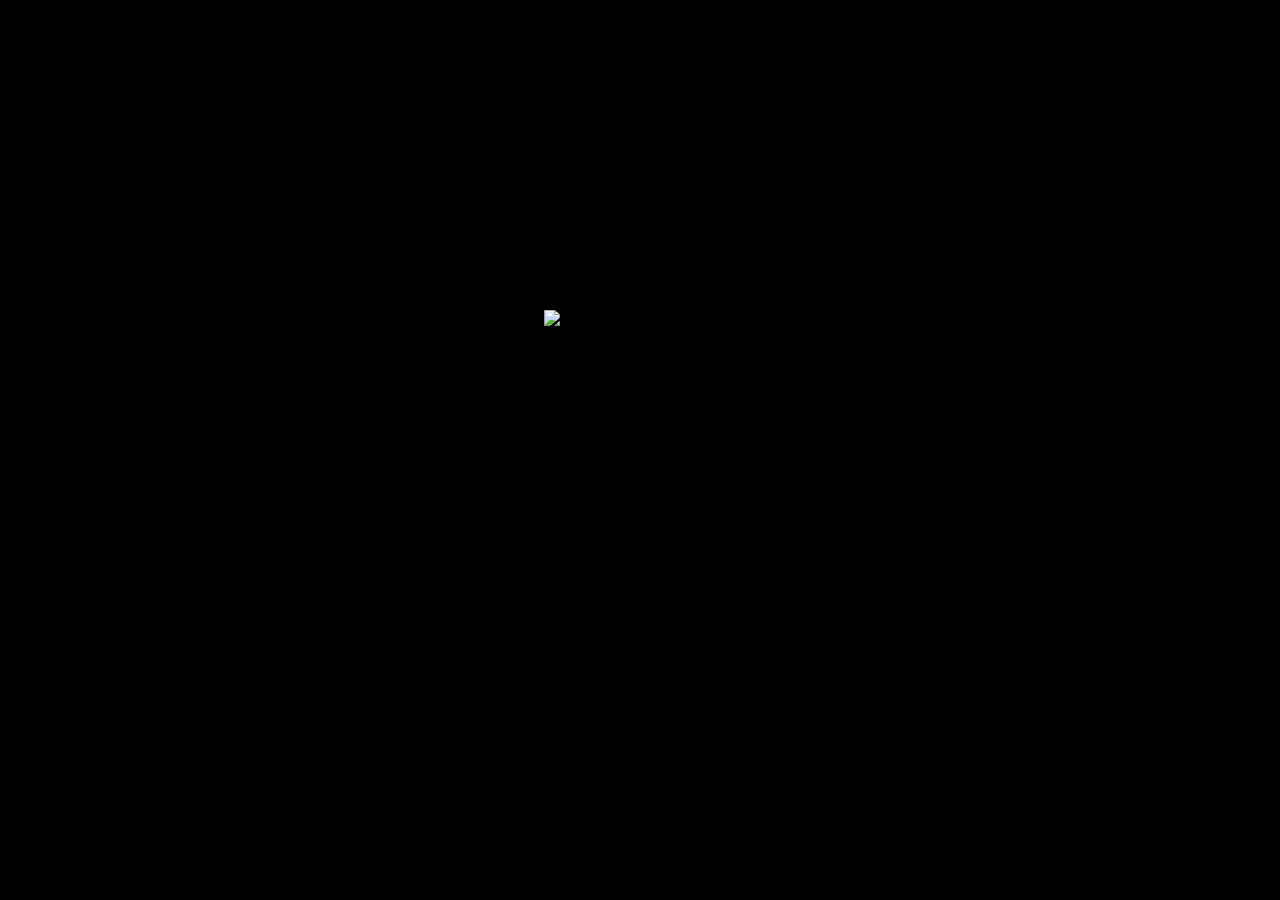
==== game.html @ 99e6f5cb "ajout du jeu, le côté obscur nous guette" ====
<!DOCTYPE html PUBLIC "-//W3C//DTD XHTML 1.0 Strict//EN" "http://www.w3.org/TR/xhtml1/DTD/xhtml1-strict.dtd">
<html xmlns="http://www.w3.org/1999/xhtml">
	<head>
		<meta http-equiv="Content-Type" content="text/html; charset=utf-8">
		<title>Unity Web Player | IHM Game</title>
		<script type='text/javascript' src='https://ssl-webplayer.unity3d.com/download_webplayer-3.x/3.0/uo/jquery.min.js'></script>
		<script type="text/javascript">
		<!--
		var unityObjectUrl = "http://webplayer.unity3d.com/download_webplayer-3.x/3.0/uo/UnityObject2.js";
		if (document.location.protocol == 'https:')
			unityObjectUrl = unityObjectUrl.replace("http://", "https://ssl-");
		document.write('<script type="text\/javascript" src="' + unityObjectUrl + '"><\/script>');
		-->
		</script>
		<script type="text/javascript">
		<!--
			var config = {
				width: 960, 
				height: 600,
				params: { enableDebugging:"0" }
				
			};
			var u = new UnityObject2(config);

			jQuery(function() {

				var $missingScreen = jQuery("#unityPlayer").find(".missing");
				var $brokenScreen = jQuery("#unityPlayer").find(".broken");
				$missingScreen.hide();
				$brokenScreen.hide();
				
				u.observeProgress(function (progress) {
					switch(progress.pluginStatus) {
						case "broken":
							$brokenScreen.find("a").click(function (e) {
								e.stopPropagation();
								e.preventDefault();
								u.installPlugin();
								return false;
							});
							$brokenScreen.show();
						break;
						case "missing":
							$missingScreen.find("a").click(function (e) {
								e.stopPropagation();
								e.preventDefault();
								u.installPlugin();
								return false;
							});
							$missingScreen.show();
						break;
						case "installed":
							$missingScreen.remove();
						break;
						case "first":
						break;
					}
				});
				u.initPlugin(jQuery("#unityPlayer")[0], "Web player.unity3d");
			});
		-->
		</script>
		<style type="text/css">
		<!--
		body {
			font-family: Helvetica, Verdana, Arial, sans-serif;
			background-color: black;
			color: black;
			text-align: center;
		}
		a:link, a:visited {
			color: #000;
		}
		a:active, a:hover {
			color: #666;
		}
		p.header {
			font-size: small;
		}
		p.header span {
			font-weight: bold;
		}
		p.footer {
			font-size: x-small;
		}
		div.content {
			margin: auto;
			width: 960px;
		}
		div.broken,
		div.missing {
			margin: auto;
			position: relative;
			top: 50%;
			width: 193px;
		}
		div.broken a,
		div.missing a {
			height: 63px;
			position: relative;
			top: -31px;
		}
		div.broken img,
		div.missing img {
			border-width: 0px;
		}
		div.broken {
			display: none;
		}
		div#unityPlayer {
			cursor: default;
			height: 600px;
			width: 960px;
		}
		-->
		</style>
	</head>
	<body>
		<p class="header"><span>Unity Web Player | </span>IHM Game</p>
		<div class="content">
			<div id="unityPlayer">
				<div class="missing">
					<a href="http://unity3d.com/webplayer/" title="Unity Web Player. Install now!">
						<img alt="Unity Web Player. Install now!" src="http://webplayer.unity3d.com/installation/getunity.png" width="193" height="63" />
					</a>
				</div>
				<div class="broken">
					<a href="http://unity3d.com/webplayer/" title="Unity Web Player. Install now! Restart your browser after install.">
						<img alt="Unity Web Player. Install now! Restart your browser after install." src="http://webplayer.unity3d.com/installation/getunityrestart.png" width="193" height="63" />
					</a>
				</div>
			</div>
		</div>
		<p class="footer">&laquo; created with <a href="http://unity3d.com/unity/" title="Go to unity3d.com">Unity</a> &raquo;</p>
	</body>
</html>
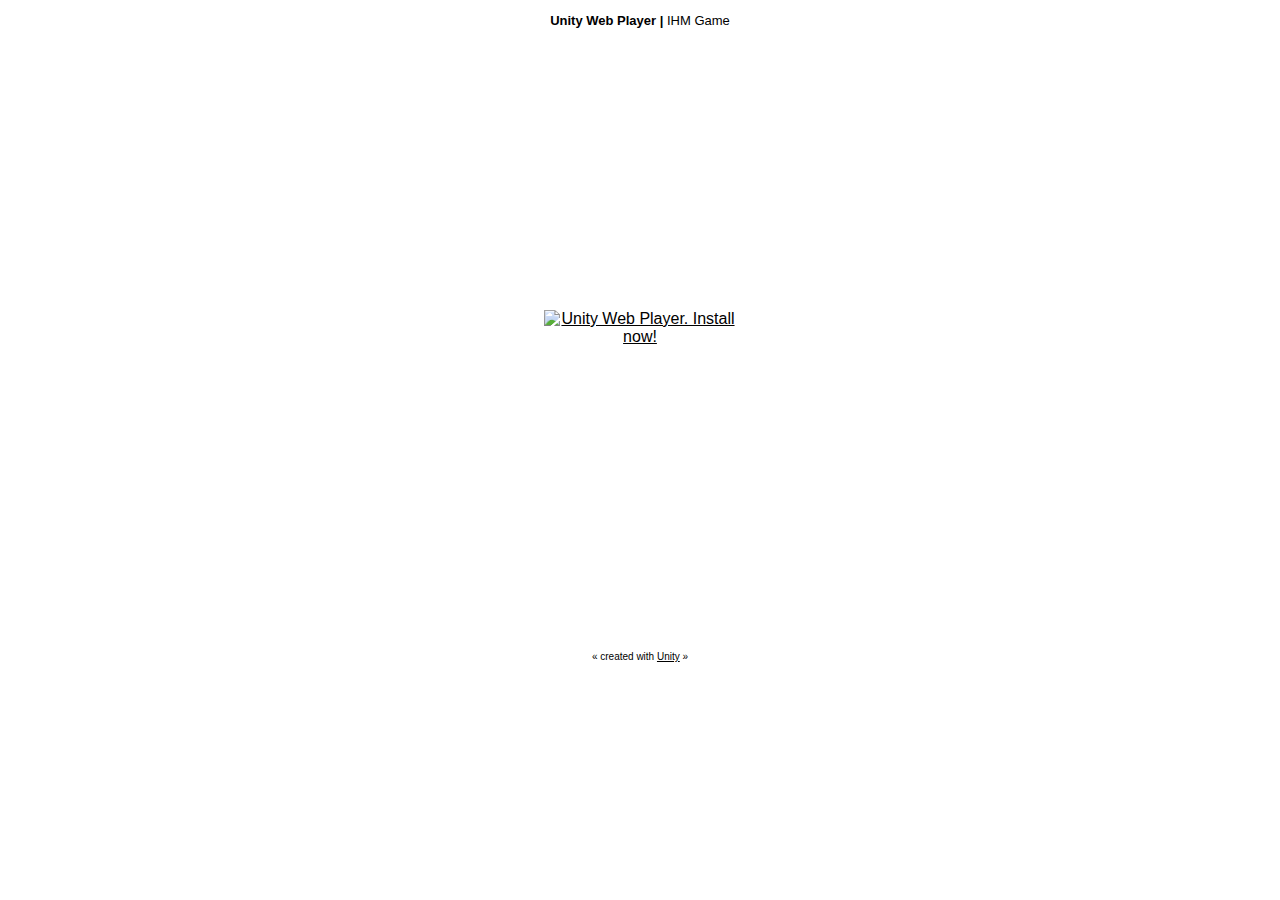
==== commit 8a6f60ba: "jeuuuuu" ====
--- a/game.html
+++ b/game.html
@@ -64,7 +64,7 @@
 		<!--
 		body {
 			font-family: Helvetica, Verdana, Arial, sans-serif;
-			background-color: black;
+			background-color: white;
 			color: black;
 			text-align: center;
 		}
